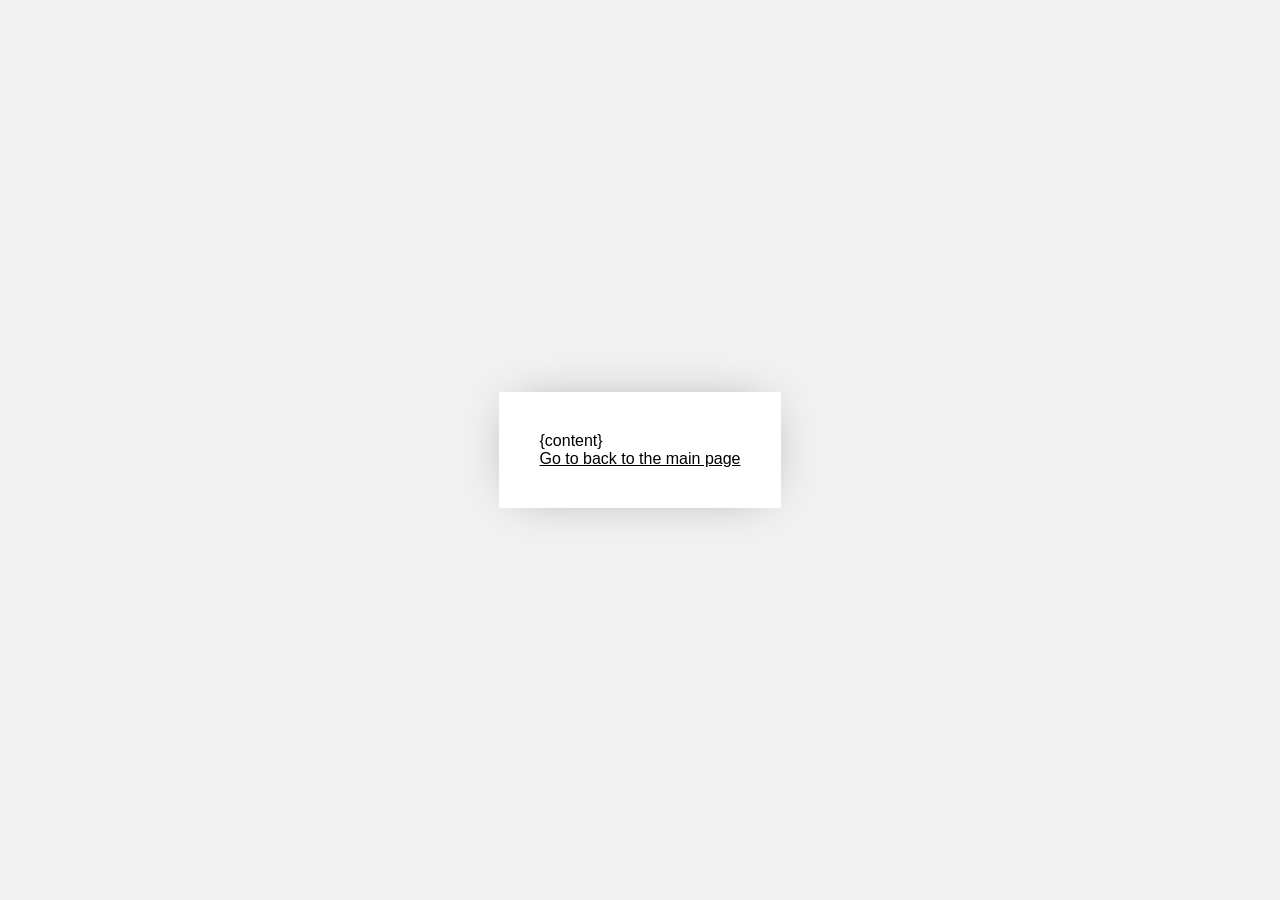
==== page/message_search.html @ cd2fa500 "Added searching messages by username" ====
<!DOCTYPE html>
<html lang="en">
<head>
    <meta charset="UTF-8">
    <meta name="viewport" content="width=device-width, initial-scale=1.0">
    <title>Server webpage</title>
    <link rel="stylesheet" href="css/style.css">
</head>
<body>
    <div class="container">
        <div class="greet-card">
            {content}
            <a href="/">Go to back to the main page</a>
        </div>
    </div>
</body>
</html>
---- page/css/style.css ----
* {
    margin: 0;
    padding: 0;

    font-family: Arial, Helvetica, sans-serif;
}

.container {
    background-color: #f1f1f1;

    width: 100vw;
    height: 100vh;

    display: flex;
    align-items: center;
    justify-content: center;
}

.greet-card {
    background-color: white;

    box-sizing: content-box;

    padding: 40px;

    box-shadow: 0 0 50px -20px gray;

    display: flex;
    flex-direction: column;

    max-width: 50%;
}

.greet-card h1 {
    margin-bottom: 40px;
}

.greet-card form input {
    display: block;
    margin-bottom: 10px;
    width: 100%;
    height: 30px;
    padding: 10px;

    box-sizing: border-box;
}

.greet-card form textarea {
    width: 500px;
    height: 300px;
    min-width: 100%;
    padding: 10px;
    box-sizing: border-box;
    margin-bottom: 10px;
}

.greet-card a {
    color: black;
}

.found-message {
    border-left: 3px solid gray;
    padding: 10px;
    margin: 10px 0;
}
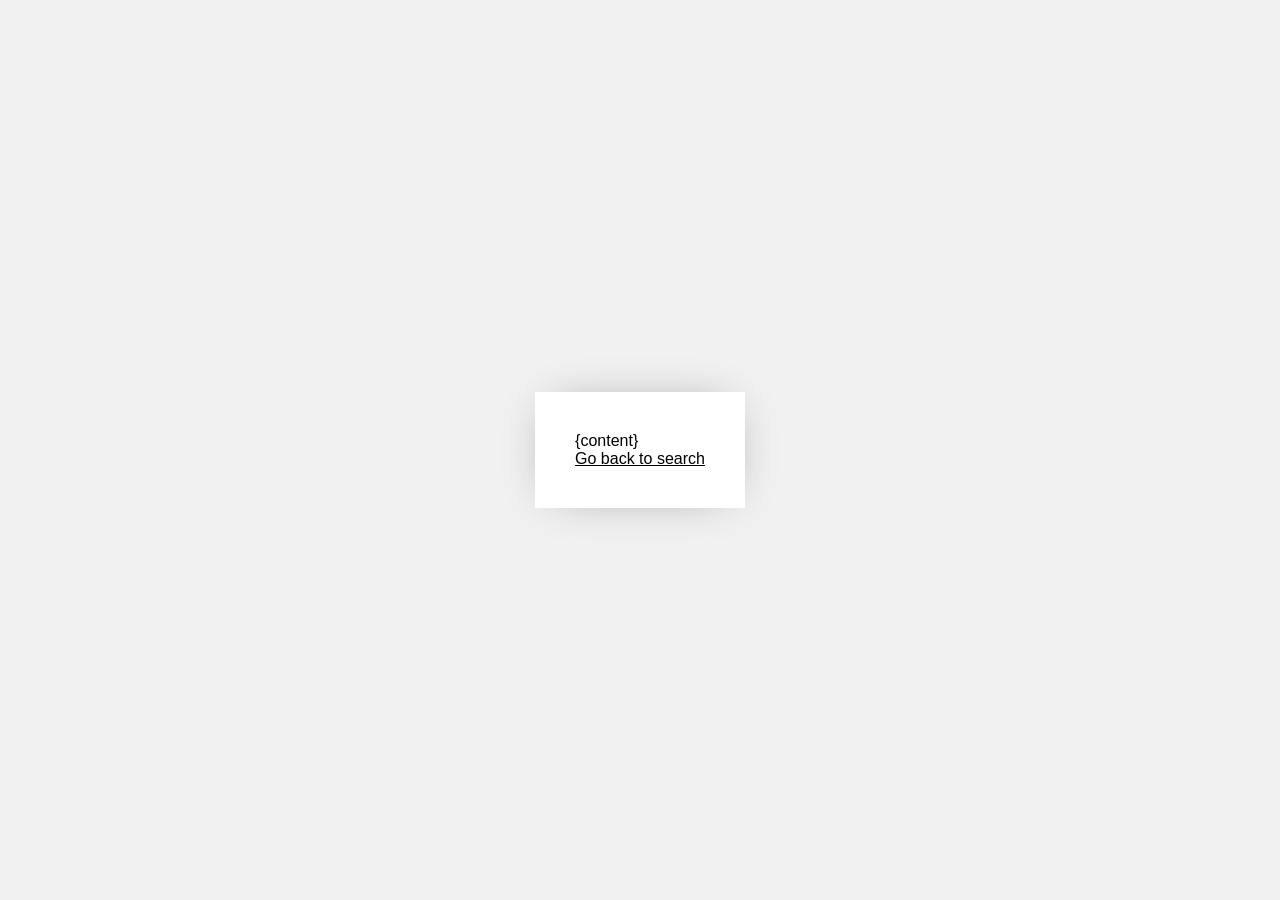
==== commit 8365bf2f: "Added some guardrails" ====
--- a/page/message_search.html
+++ b/page/message_search.html
@@ -10,7 +10,7 @@
     <div class="container">
         <div class="greet-card">
             {content}
-            <a href="/">Go to back to the main page</a>
+            <a href="/search">Go back to search</a>
         </div>
     </div>
 </body>
--- a/page/css/style.css
+++ b/page/css/style.css
@@ -46,7 +46,7 @@
 }
 
 .greet-card form textarea {
-    width: 500px;
+    width: 20vw;
     height: 300px;
     min-width: 100%;
     padding: 10px;
